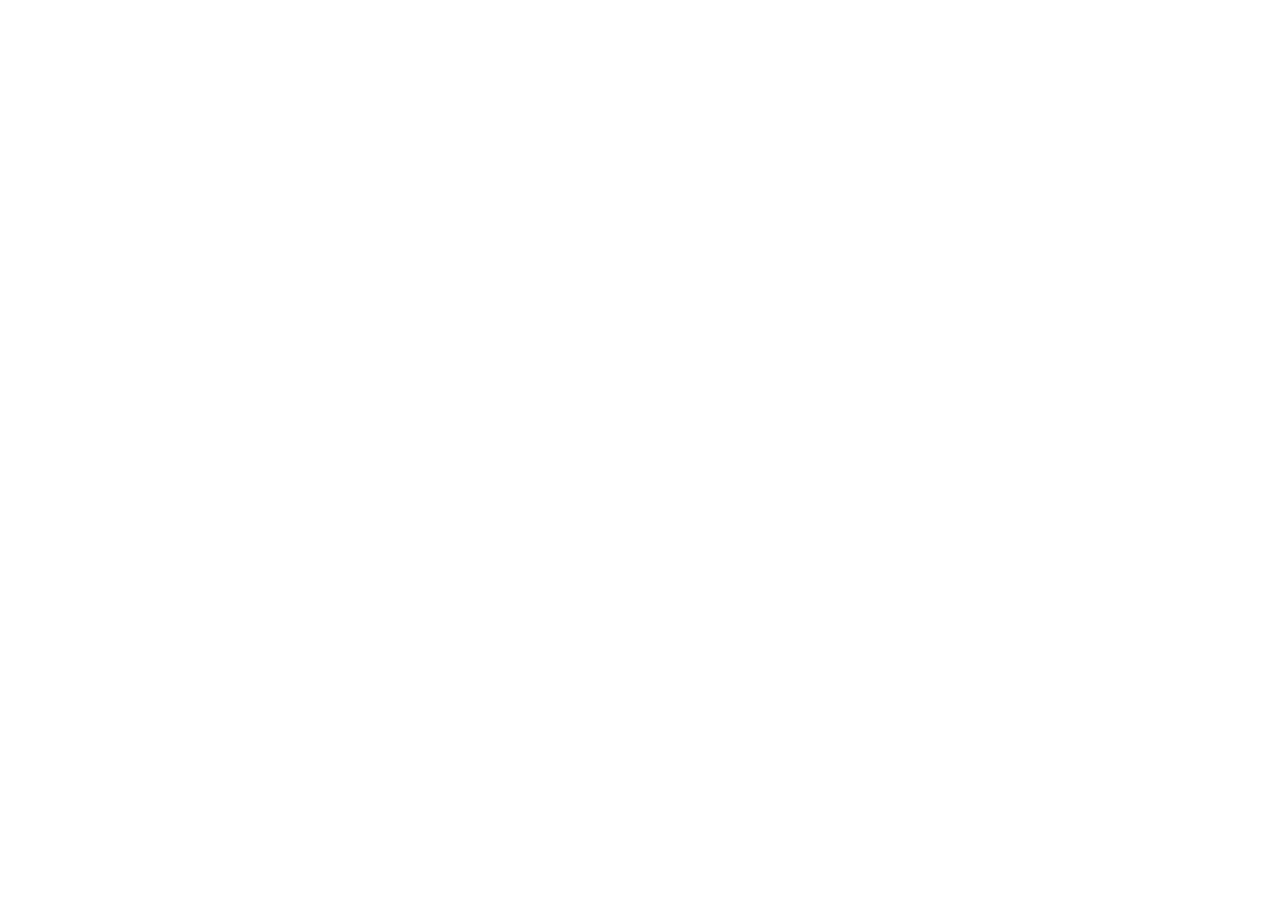
==== site/index.html @ e3663cb0 "added templates" ====
<!doctype html>
<html lang="en">
  <head>
    <meta charset="UTF-8" />
    <meta name="viewport" content="width=device-width, initial-scale=1.0" />
    <title>Tome of Heroes</title>
  </head>
  <body></body>
</html>
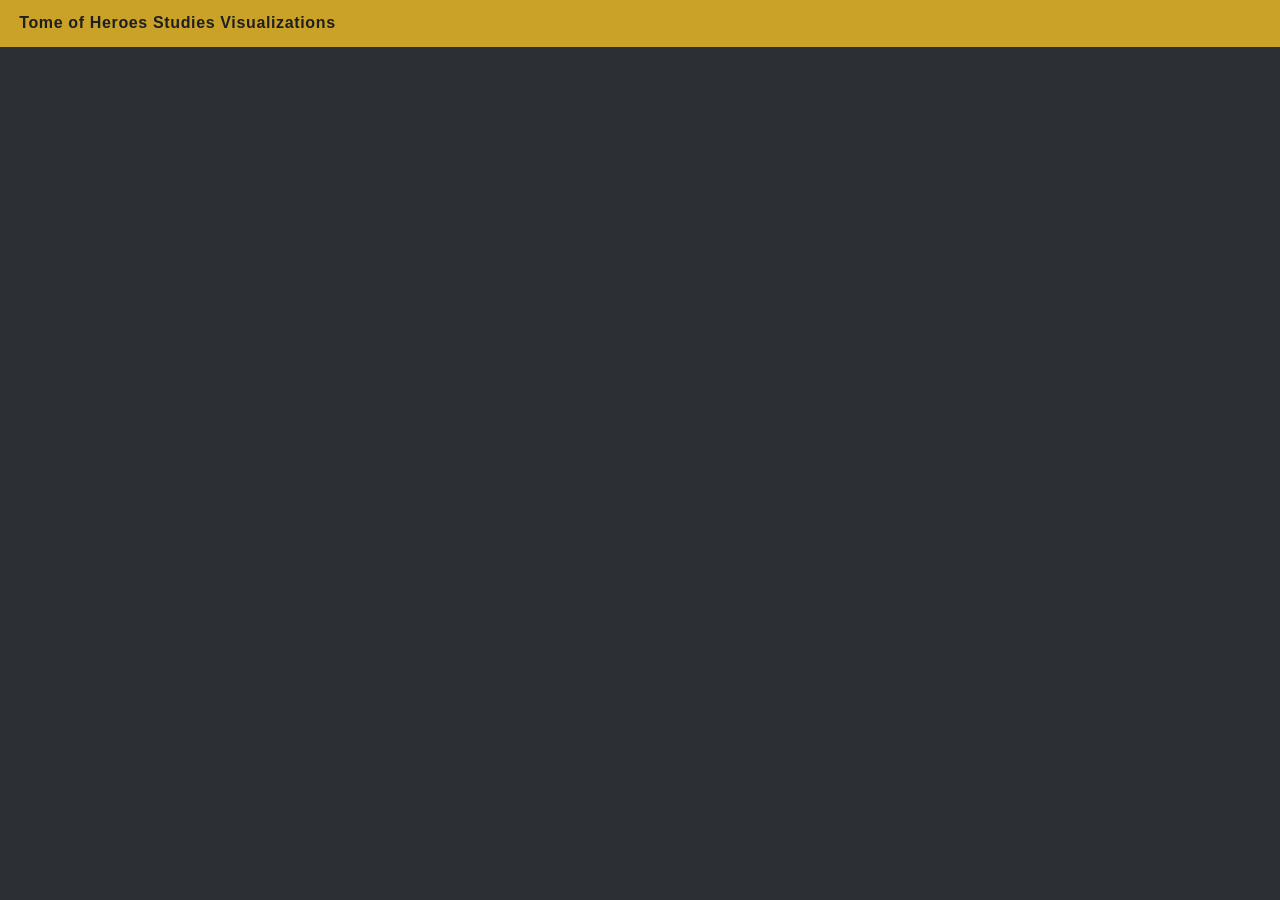
==== commit c84b01bd: "site template" ====
--- a/site/index.html
+++ b/site/index.html
@@ -4,6 +4,13 @@
     <meta charset="UTF-8" />
     <meta name="viewport" content="width=device-width, initial-scale=1.0" />
     <title>Tome of Heroes</title>
+    <link rel="stylesheet" href="./style.css" />
   </head>
-  <body></body>
+  <body>
+    <nav class="top-nav">
+      Tome of Heroes
+      <a class="nav">Studies</a>
+      <a class="nav">Visualizations</a>
+    </nav>
+  </body>
 </html>
--- a/site/style.css
+++ b/site/style.css
@@ -0,0 +1,29 @@
+:root {
+  --bg-dark: #2c2f33;
+  --nav-gold: #c9a227;
+  --text-dark: #1f1f1f;
+  --text-light: #f1f1f1;
+}
+
+* {
+  box-sizing: border-box;
+}
+
+body {
+  margin: 0;
+  min-height: 100vh;
+  background: var(--bg-dark);
+  color: var(--text-light);
+  font-family: "Segoe UI", Tahoma, Geneva, Verdana, sans-serif;
+}
+
+.top-nav {
+  position: sticky;
+  top: 0;
+  width: 100%;
+  background: var(--nav-gold);
+  color: var(--text-dark);
+  padding: 0.9rem 1.2rem;
+  font-weight: 700;
+  letter-spacing: 0.04em;
+}
